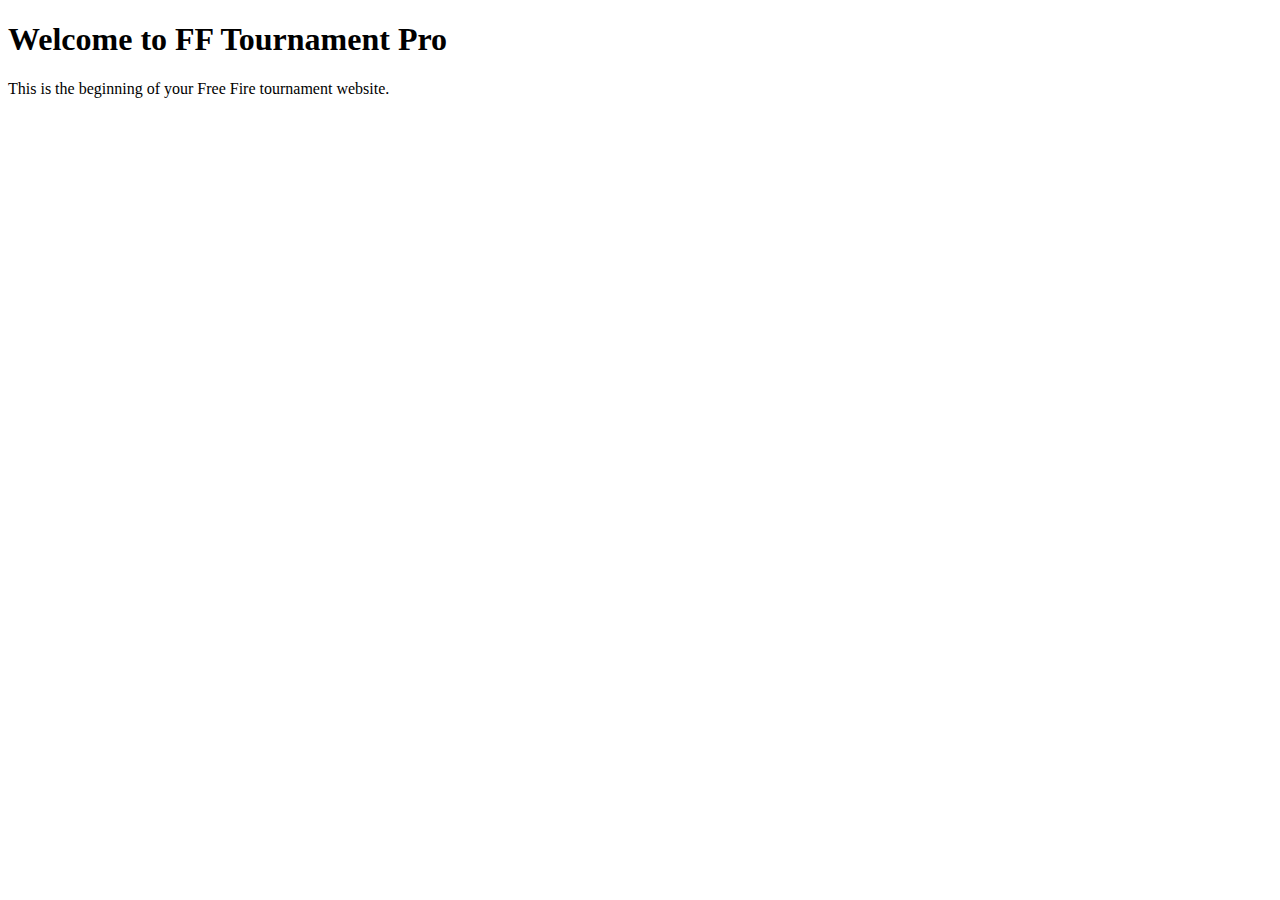
==== index.html @ 4d33a809 "Create index.html" ====
<!DOCTYPE html>
<html>
<head>
  <title>FF Tournament</title>
</head>
<body>
  <h1>Welcome to FF Tournament Pro</h1>
  <p>This is the beginning of your Free Fire tournament website.</p>
</body>
</html>
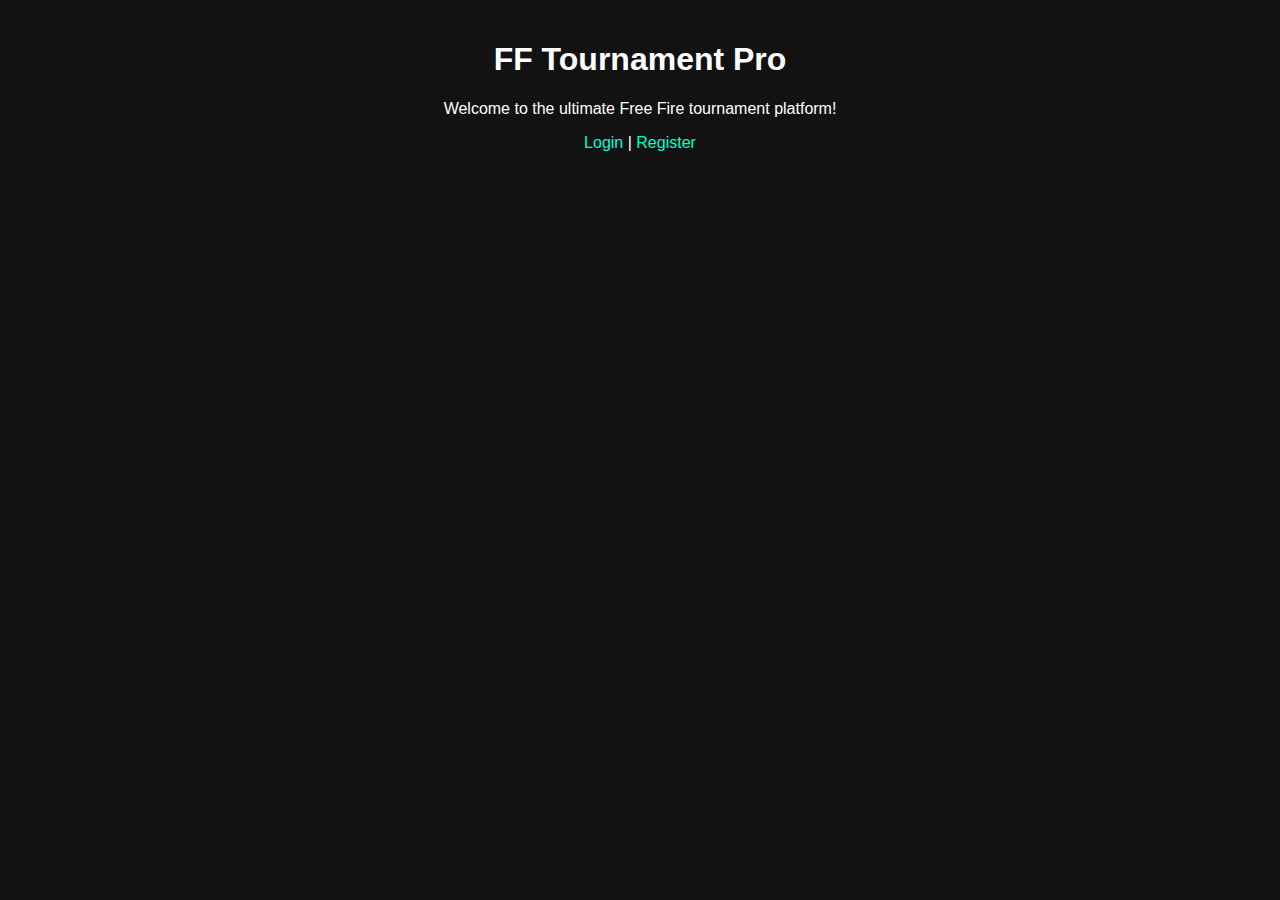
==== commit f68f489a: "Add files via upload" ====
--- a/index.html
+++ b/index.html
@@ -1,10 +1,17 @@
+
 <!DOCTYPE html>
-<html>
+<html lang="en">
 <head>
-  <title>FF Tournament</title>
+    <meta charset="UTF-8">
+    <meta name="viewport" content="width=device-width, initial-scale=1.0">
+    <title>FF Tournament Pro</title>
+    <link rel="stylesheet" href="style.css">
 </head>
 <body>
-  <h1>Welcome to FF Tournament Pro</h1>
-  <p>This is the beginning of your Free Fire tournament website.</p>
+    <div class="container">
+        <h1>FF Tournament Pro</h1>
+        <p>Welcome to the ultimate Free Fire tournament platform!</p>
+        <a href="login.html">Login</a> | <a href="register.html">Register</a>
+    </div>
 </body>
 </html>
--- a/style.css
+++ b/style.css
@@ -0,0 +1,16 @@
+
+body {
+    margin: 0;
+    padding: 0;
+    font-family: Arial, sans-serif;
+    background-color: #121212;
+    color: #ffffff;
+}
+.container {
+    padding: 20px;
+    text-align: center;
+}
+a {
+    color: #00ffcc;
+    text-decoration: none;
+}
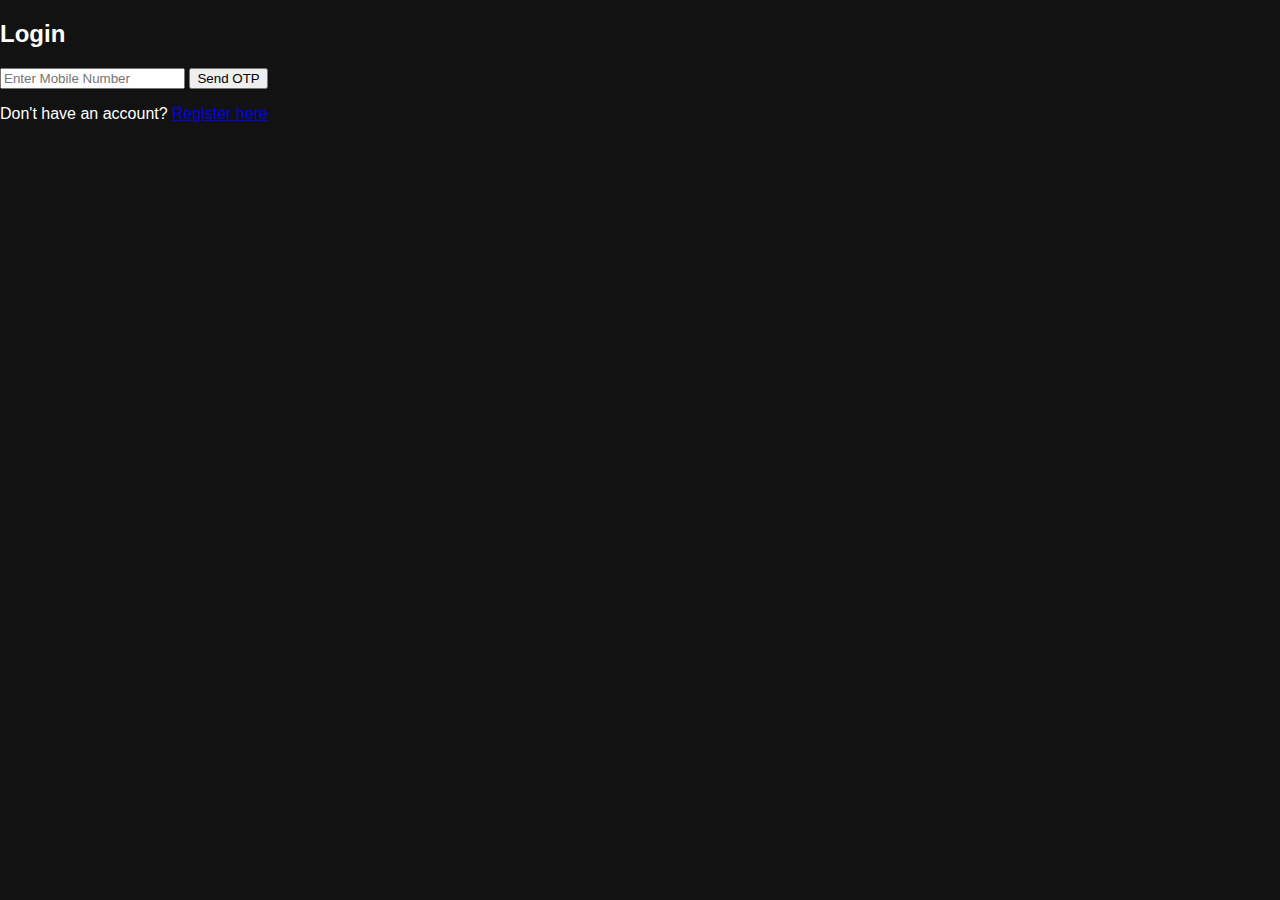
==== commit b94c0b0f: "Update index.html" ====
--- a/index.html
+++ b/index.html
@@ -1,17 +1,29 @@
-
+<!-- index.html -->
 <!DOCTYPE html>
 <html lang="en">
 <head>
-    <meta charset="UTF-8">
-    <meta name="viewport" content="width=device-width, initial-scale=1.0">
-    <title>FF Tournament Pro</title>
-    <link rel="stylesheet" href="style.css">
+  <meta charset="UTF-8">
+  <title>Login - FF Tournament Pro</title>
+  <link rel="stylesheet" href="style.css">
 </head>
 <body>
-    <div class="container">
-        <h1>FF Tournament Pro</h1>
-        <p>Welcome to the ultimate Free Fire tournament platform!</p>
-        <a href="login.html">Login</a> | <a href="register.html">Register</a>
-    </div>
+  <div class="container">
+    <h2>Login</h2>
+    <input type="text" id="mobile" placeholder="Enter Mobile Number">
+    <button onclick="sendOTP()">Send OTP</button>
+    <p>Don't have an account? <a href="register.html">Register here</a></p>
+  </div>
+
+  <script>
+    function sendOTP() {
+      const mobile = document.getElementById("mobile").value;
+      if (mobile.length !== 10 || isNaN(mobile)) {
+        alert("Enter a valid 10-digit mobile number");
+        return;
+      }
+      localStorage.setItem("loginMobile", mobile);
+      window.location.href = "otp.html";
+    }
+  </script>
 </body>
 </html>
--- a/style.css
+++ b/style.css
@@ -1,16 +1,103 @@
+/* General body styling */
+body {
+  font-family: Arial, sans-serif;
+  background-color: #121212;
+  color: #ffffff;
+  margin: 0;
+  padding: 0;
+}
 
-body {
-    margin: 0;
-    padding: 0;
-    font-family: Arial, sans-serif;
-    background-color: #121212;
-    color: #ffffff;
+/* Header */
+.header {
+  background-color: #1f1f1f;
+  padding: 20px;
+  text-align: center;
+  border-bottom: 2px solid #444;
 }
-.container {
-    padding: 20px;
-    text-align: center;
+
+#wallet {
+  margin-top: 10px;
+  font-size: 18px;
+  color: #00ff99;
 }
-a {
-    color: #00ffcc;
-    text-decoration: none;
+
+/* Tournament cards */
+.tournaments {
+  display: flex;
+  flex-wrap: wrap;
+  justify-content: center;
+  padding: 20px;
 }
+
+.tournament-card {
+  background-color: #2a2a2a;
+  border: 1px solid #333;
+  border-radius: 10px;
+  padding: 15px;
+  margin: 15px;
+  width: 250px;
+  text-align: center;
+  box-shadow: 0 0 10px #000;
+}
+
+.tournament-card h3 {
+  color: #00ffd5;
+}
+
+.tournament-card p {
+  margin: 10px 0;
+  font-size: 15px;
+}
+
+.tournament-card button {
+  padding: 10px 20px;
+  background-color: #00cc66;
+  color: white;
+  border: none;
+  border-radius: 5px;
+  cursor: pointer;
+}
+
+.tournament-card button:hover {
+  background-color: #00aa55;
+}
+
+/* Recharge page */
+.recharge-container {
+  max-width: 400px;
+  margin: 50px auto;
+  background-color: #1f1f1f;
+  padding: 30px;
+  border-radius: 10px;
+  text-align: center;
+  border: 1px solid #333;
+}
+
+.recharge-container h2 {
+  margin-bottom: 20px;
+  color: #00ffd5;
+}
+
+.recharge-container input {
+  padding: 10px;
+  width: 80%;
+  margin-bottom: 15px;
+  border-radius: 5px;
+  border: 1px solid #555;
+  background-color: #2a2a2a;
+  color: #fff;
+}
+
+.recharge-container button {
+  padding: 10px 20px;
+  background-color: #00cc66;
+  color: white;
+  border: none;
+  border-radius: 5px;
+  cursor: pointer;
+}
+
+.recharge-container button:hover {
+  background-color: #00aa55;
+}
+
